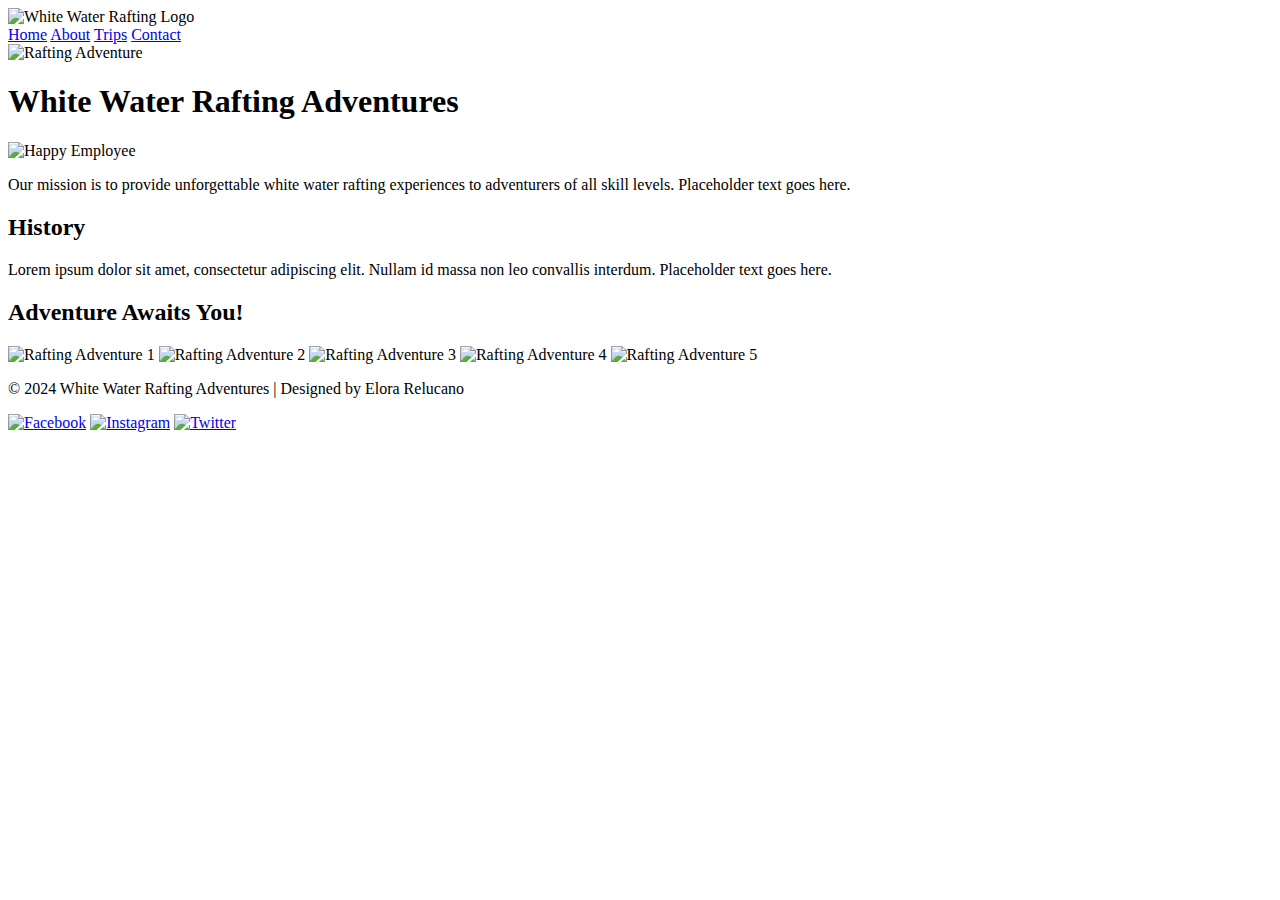
==== about.html @ c6aec8da "Create about.html" ====
<!DOCTYPE html>
<html lang="en">

<head>
    <meta charset="UTF-8">
    <meta http-equiv="X-UA-Compatible" content="IE=edge">
    <meta name="viewport" content="width=device-width, initial-scale=1.0">
    <title>About Us | White Water Rafting</title>

    <!-- Preconnect to Google Fonts servers -->
    <link rel="preconnect" href="https://fonts.googleapis.com">
    <link rel="preconnect" href="https://fonts.gstatic.com" crossorigin>

    <!-- Primary Font: Playfair Display -->
    <link href="https://fonts.googleapis.com/css2?family=Playfair+Display:ital,wght@0,400..900;1,400..900&display=swap" rel="stylesheet">
    
    <!-- Secondary Font: Lato -->
    <link href="https://fonts.googleapis.com/css2?family=Lato:ital,wght@0,100;0,300;0,400;0,700;0,900;1,100;1,300;1,400;1,700;1,900&display=swap" rel="stylesheet">

    <!-- Link to your CSS file -->
    <link rel="stylesheet" href="styles/rafting.css">
</head>

<body>

    <!-- Header section with logo and navigation -->
    <header>
        <img src="images/logo.png" alt="White Water Rafting Logo" class="logo">
        <nav>
            <a href="index.html">Home</a>
            <a href="about.html">About</a>
            <a href="trips.html">Trips</a>
            <a href="contact.html">Contact</a>
        </nav>
    </header>

    <!-- Main content -->
    <main>
        <!-- Hero Section -->
        <div class="hero">
            <img src="images/hero.jpg" alt="Rafting Adventure" class="hero-img">
            <h1>White Water Rafting Adventures</h1>
        </div>

        <!-- Article Section -->
        <article>
            <img src="images/happy_employee.jpg" alt="Happy Employee" class="employee-img">
            <p>Our mission is to provide unforgettable white water rafting experiences to adventurers of all skill levels. Placeholder text goes here.</p>
        </article>

        <!-- History Section -->
        <section>
            <h2>History</h2>
            <p>Lorem ipsum dolor sit amet, consectetur adipiscing elit. Nullam id massa non leo convallis interdum. Placeholder text goes here.</p>
        </section>

        <!-- Adventure Awaits Section -->
        <section>
            <h2>Adventure Awaits You!</h2>
            <img src="images/rafting1.jpg" alt="Rafting Adventure 1">
            <img src="images/rafting2.jpg" alt="Rafting Adventure 2">
            <img src="images/rafting3.jpg" alt="Rafting Adventure 3">
            <img src="images/rafting4.jpg" alt="Rafting Adventure 4">
            <img src="images/rafting5.jpg" alt="Rafting Adventure 5">
        </section>
    </main>

    <!-- Footer section -->
    <footer>
        <p>&copy; 2024 White Water Rafting Adventures | Designed by Elora Relucano</p>
        <a href="#"><img src="images/social_facebook.png" alt="Facebook"></a>
        <a href="#"><img src="images/social_instagram.png" alt="Instagram"></a>
        <a href="#"><img src="images/social_twitter.png" alt="Twitter"></a>
    </footer>

</body>

</html>
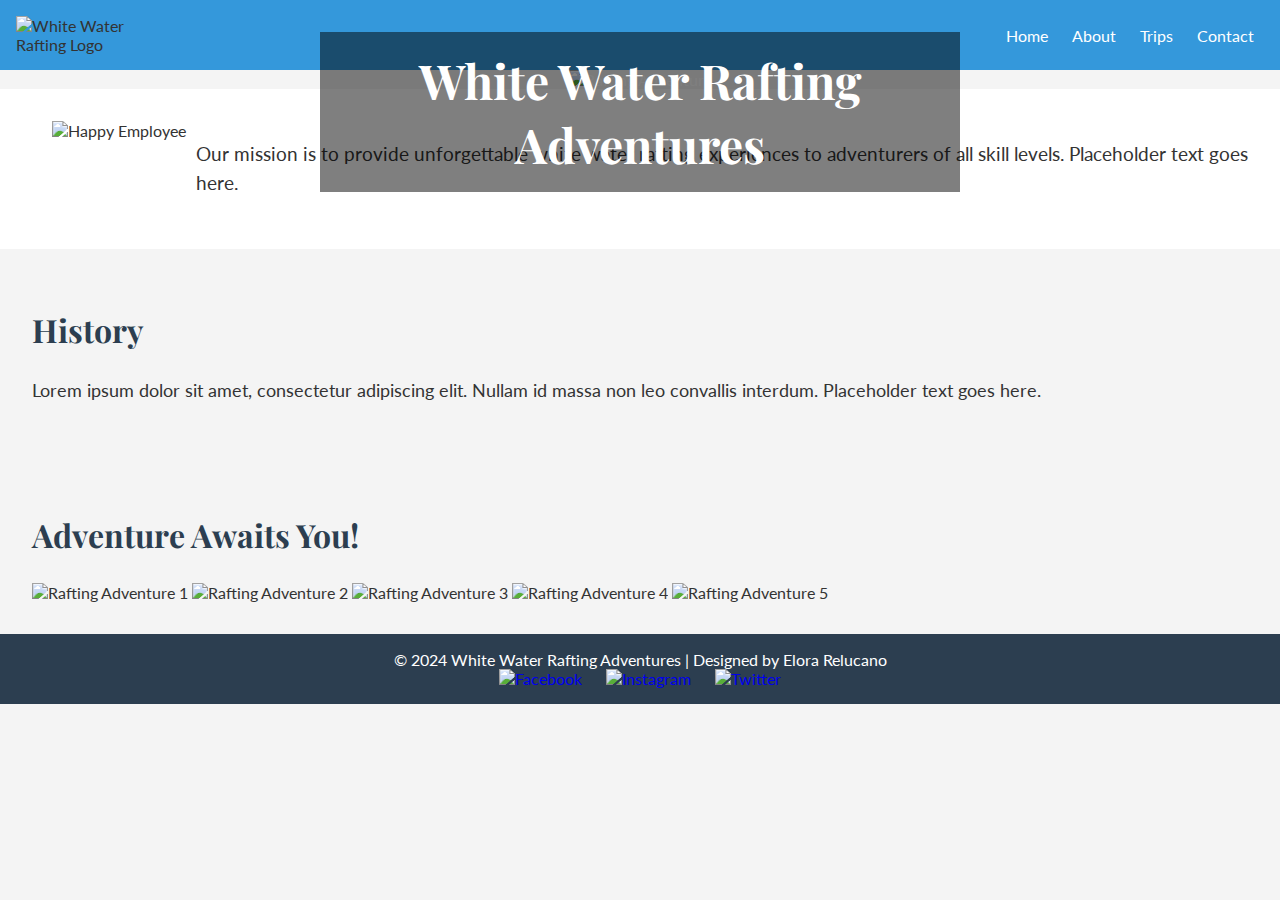
==== commit 23934c1c: "about.html" ====
--- a/about.html
+++ b/about.html
@@ -18,7 +18,7 @@
     <link href="https://fonts.googleapis.com/css2?family=Lato:ital,wght@0,100;0,300;0,400;0,700;0,900;1,100;1,300;1,400;1,700;1,900&display=swap" rel="stylesheet">
 
     <!-- Link to your CSS file -->
-    <link rel="stylesheet" href="styles/rafting.css">
+    <link rel="stylesheet" href="rafting.css">
 </head>
 
 <body>
--- a/rafting.css
+++ b/rafting.css
@@ -0,0 +1,120 @@
+/* CSS Variables for color scheme */
+:root {
+    --primary-color: #3498db;
+    --secondary-color: #2c3e50;
+    --text-color: #333;
+    --background-color: #f4f4f4;
+}
+
+/* General Styles */
+body {
+    font-family: 'Lato', sans-serif; /* Secondary font for general text */
+    color: var(--text-color);
+    background-color: var(--background-color);
+    margin: 0;
+    padding: 0;
+}
+
+/* Header Styling */
+header {
+    background-color: var(--primary-color);
+    padding: 1rem;
+    display: flex;
+    justify-content: space-between;
+    align-items: center;
+}
+
+header .logo {
+    width: 150px;
+}
+
+nav a {
+    color: white;
+    text-decoration: none;
+    margin: 0 10px;
+}
+
+nav a:hover {
+    text-decoration: underline;
+}
+
+/* Hero Section */
+.hero {
+    position: relative;
+    text-align: center;
+    color: white;
+}
+
+.hero-img {
+    width: 100%;
+    height: auto;
+}
+
+.hero h1 {
+    position: absolute;
+    top: 50%;
+    left: 50%;
+    transform: translate(-50%, -50%);
+    font-family: 'Playfair Display', serif; /* Primary font for headings */
+    font-size: 3rem;
+    background-color: rgba(0, 0, 0, 0.5);
+    padding: 1rem;
+}
+
+/* Article Styling */
+article {
+    display: flex;
+    padding: 2rem;
+    background-color: white;
+}
+
+.employee-img {
+    float: right; /* Updated to meet the floating image requirement */
+    margin-left: 20px;
+    width: 150px;
+}
+
+article p {
+    font-family: 'Lato', sans-serif; /* Secondary font for body text */
+    font-size: 1.2rem;
+    line-height: 1.5;
+}
+
+/* Section Styling */
+section {
+    padding: 2rem;
+}
+
+section h2 {
+    font-family: 'Playfair Display', serif; /* Primary font for section headings */
+    font-size: 2rem;
+    color: var(--secondary-color);
+}
+
+section p {
+    font-family: 'Lato', sans-serif; /* Secondary font for section text */
+    font-size: 1.1rem;
+    line-height: 1.6;
+}
+
+/* Footer Styling */
+footer {
+    background-color: var(--secondary-color);
+    color: white;
+    text-align: center;
+    padding: 1rem;
+}
+
+footer p {
+    margin: 0;
+    font-family: 'Lato', sans-serif;
+}
+
+footer a img {
+    width: 30px;
+    margin: 0 10px;
+}
+
+footer a {
+    text-decoration: none;
+}
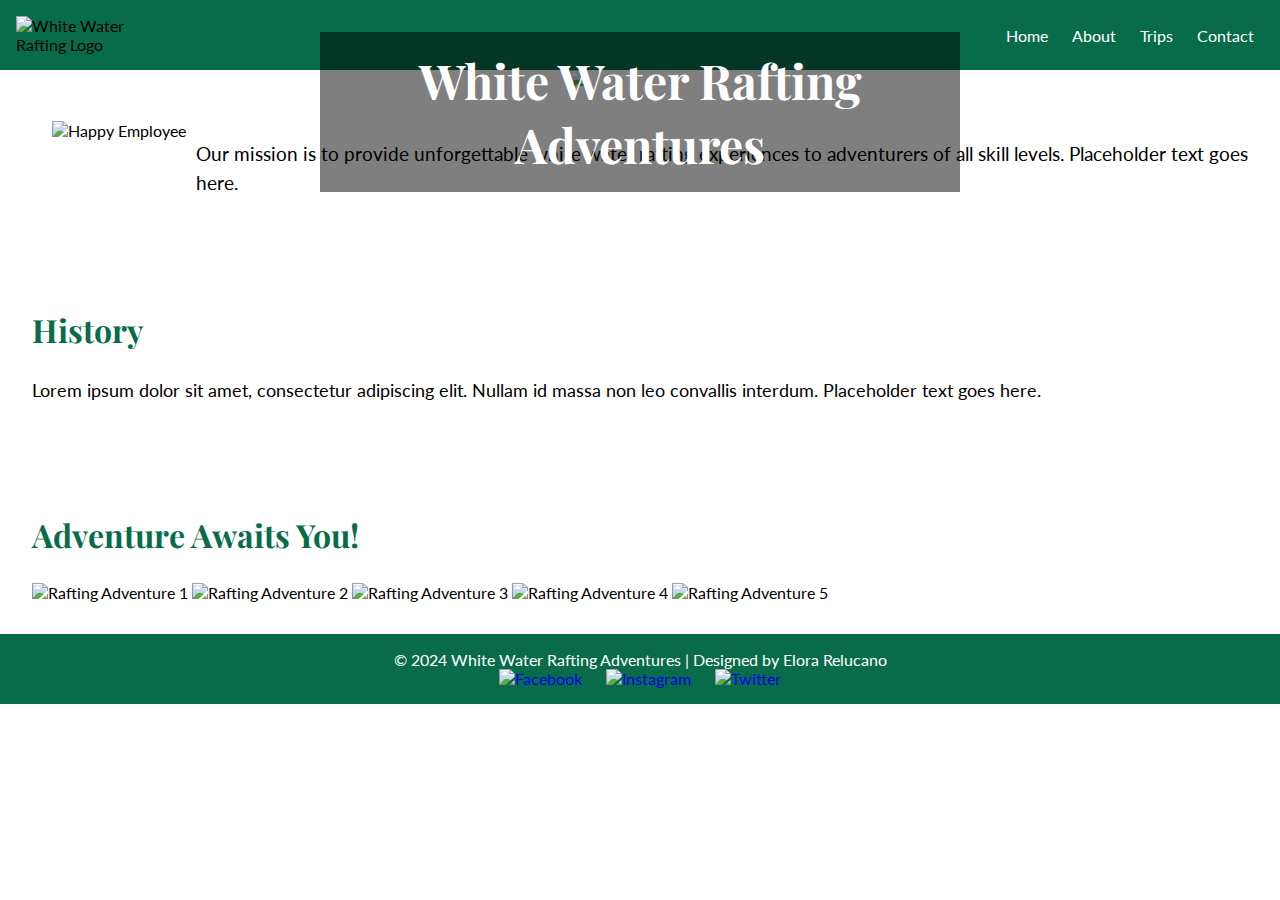
==== commit 2fe62989: "about.html" ====
--- a/rafting.css
+++ b/rafting.css
@@ -1,9 +1,9 @@
 /* CSS Variables for color scheme */
 :root {
-    --primary-color: #3498db;
-    --secondary-color: #2c3e50;
-    --text-color: #333;
-    --background-color: #f4f4f4;
+    --primary-color: #086C4B;
+    --secondary-color: #086C4B; /* Consistent case for hex colors */
+    --text-color: #000000;
+    --background-color: #FFFFFF;
 }
 
 /* General Styles */
@@ -57,8 +57,9 @@
     transform: translate(-50%, -50%);
     font-family: 'Playfair Display', serif; /* Primary font for headings */
     font-size: 3rem;
-    background-color: rgba(0, 0, 0, 0.5);
+    background-color: rgba(0, 0, 0, 0.5); /* Ensure the text is readable over the image */
     padding: 1rem;
+    color: white; /* Explicitly set color */
 }
 
 /* Article Styling */
@@ -69,13 +70,13 @@
 }
 
 .employee-img {
-    float: right; /* Updated to meet the floating image requirement */
+    float: right; /* Be cautious mixing float with flex */
     margin-left: 20px;
     width: 150px;
 }
 
 article p {
-    font-family: 'Lato', sans-serif; /* Secondary font for body text */
+    font-family: 'Lato', sans-serif;
     font-size: 1.2rem;
     line-height: 1.5;
 }
